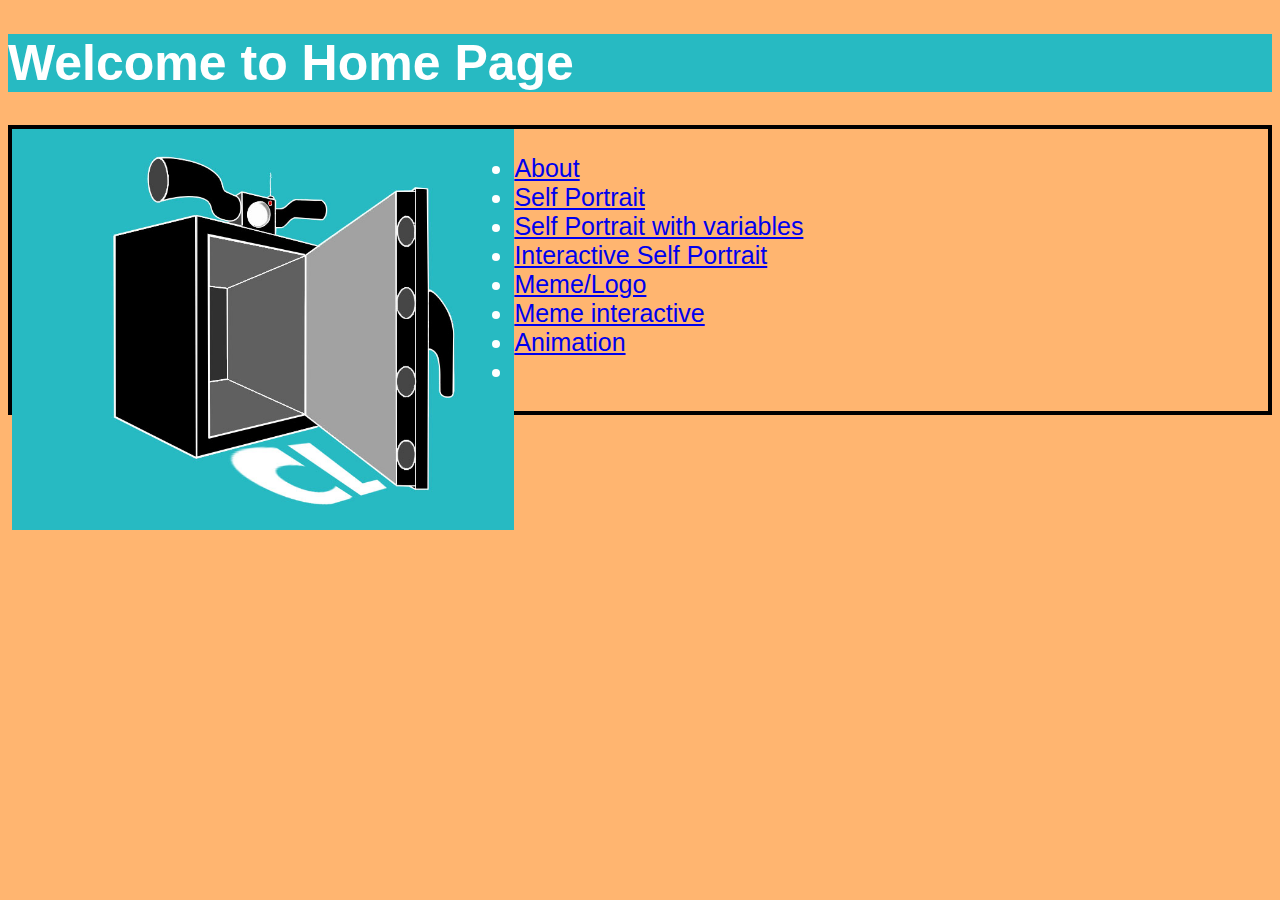
==== index.html @ 2782cf29 "Add files via upload" ====
<!DOCTYPE html>
<html lang="en">

<head>
    <title>Homepage</title>
    <style>
        h1 {
            background: #27bac2;
            border: 3px #FFB570;
        }

        body {
            background: #FFB570;
            font-family: sans-serif;
            font-size: 25px;
            color: white;
        }

        img {
            width: 40%;
            margin:
        }

        div {
            border: 4px solid black;
        }

    </style>
</head>

<body>
    <h1>Welcome to Home Page</h1>
        <div id="container">
        <img src="images/cllogo.jpg" align="left">
            <ul>
                <li><a href="about.html">About</a></li>
                <li><a href="self_portrait">Self Portrait</a></li>
                <li><a href="Variables/index.html">Self Portrait with variables</a></li>
                <li><a href="Interactive/index.html">Interactive Self Portrait</a></li>
                <li><a href="meme/index.html">Meme/Logo</a></li>
                <li><a href="meme_interactive/index.html">Meme interactive</a></li>
                <li><a href="animation/index.html">Animation</a></li>
                <li><a href="Transformation/index.html"></a></li>
            </ul>
        </div> 
        <script src="p5.min.js"></script>
        <script src="sketch.js"></script>
</body>

</html>
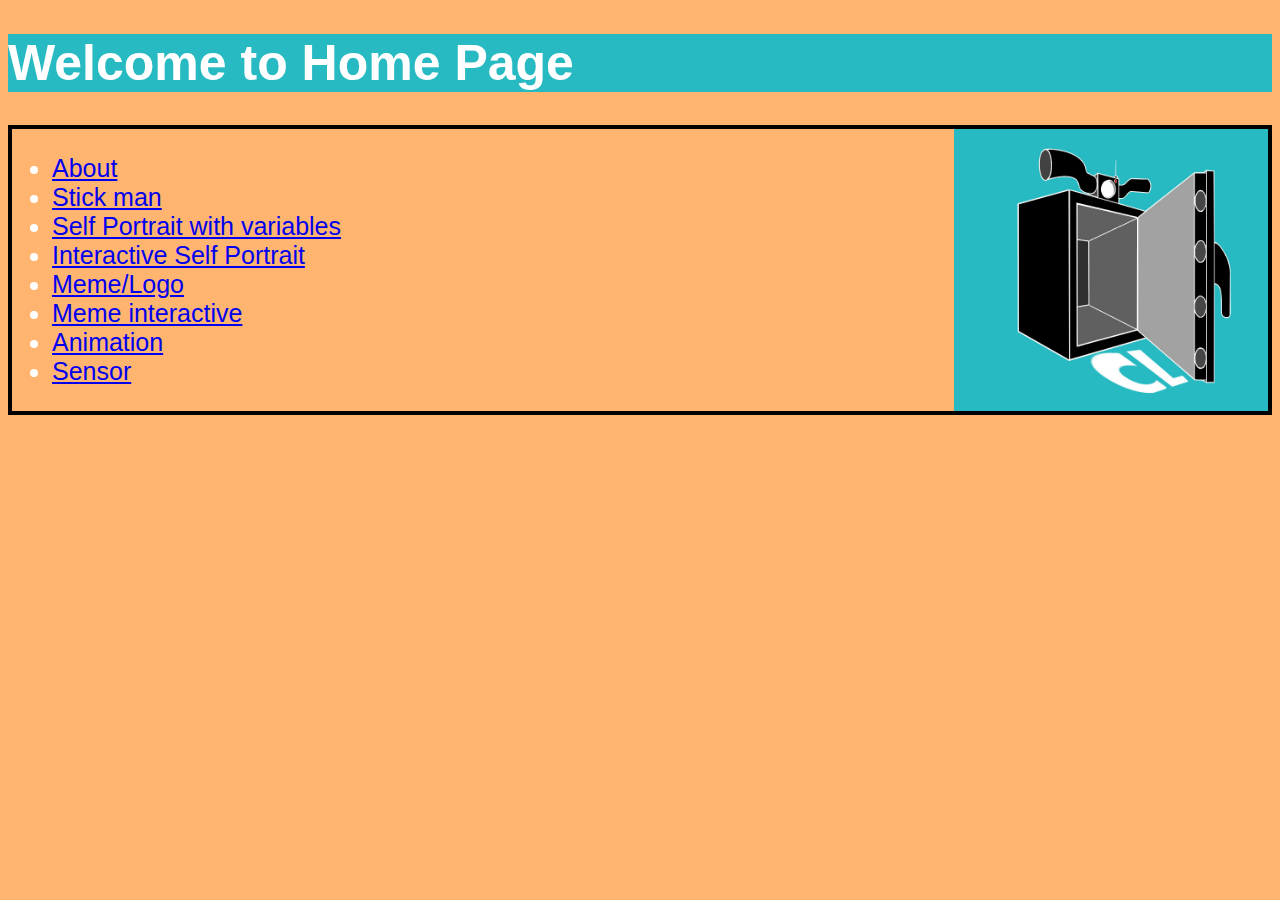
==== commit 445621b0: "Add files via upload" ====
--- a/index.html
+++ b/index.html
@@ -15,14 +15,13 @@
             font-size: 25px;
             color: white;
         }
-
-        img {
-            width: 40%;
-            margin:
+        #container{
+            display:flex;
+            justify-content: space-between;
+            border: 4px solid black;
         }
-
-        div {
-            border: 4px solid black;
+        img{
+            width:25%
         }
 
     </style>
@@ -30,21 +29,21 @@
 
 <body>
     <h1>Welcome to Home Page</h1>
-        <div id="container">
+    <div id="container">
+        <ul>
+            <li><a href="about.html">About</a></li>
+            <li><a href="self_portrait">Stick man</a></li>
+            <li><a href="Variables/index.html">Self Portrait with variables</a></li>
+            <li><a href="Interactive/index.html">Interactive Self Portrait</a></li>
+            <li><a href="meme/index.html">Meme/Logo</a></li>
+            <li><a href="meme_interactive/index.html">Meme interactive</a></li>
+            <li><a href="animation/index.html">Animation</a></li>
+            <li><a href="sensor/index.html">Sensor</a></li>
+        </ul>
         <img src="images/cllogo.jpg" align="left">
-            <ul>
-                <li><a href="about.html">About</a></li>
-                <li><a href="self_portrait">Self Portrait</a></li>
-                <li><a href="Variables/index.html">Self Portrait with variables</a></li>
-                <li><a href="Interactive/index.html">Interactive Self Portrait</a></li>
-                <li><a href="meme/index.html">Meme/Logo</a></li>
-                <li><a href="meme_interactive/index.html">Meme interactive</a></li>
-                <li><a href="animation/index.html">Animation</a></li>
-                <li><a href="Transformation/index.html"></a></li>
-            </ul>
-        </div> 
-        <script src="p5.min.js"></script>
-        <script src="sketch.js"></script>
+    </div>
+    <script src="p5.min.js"></script>
+    <script src="sketch.js"></script>
 </body>
 
 </html>
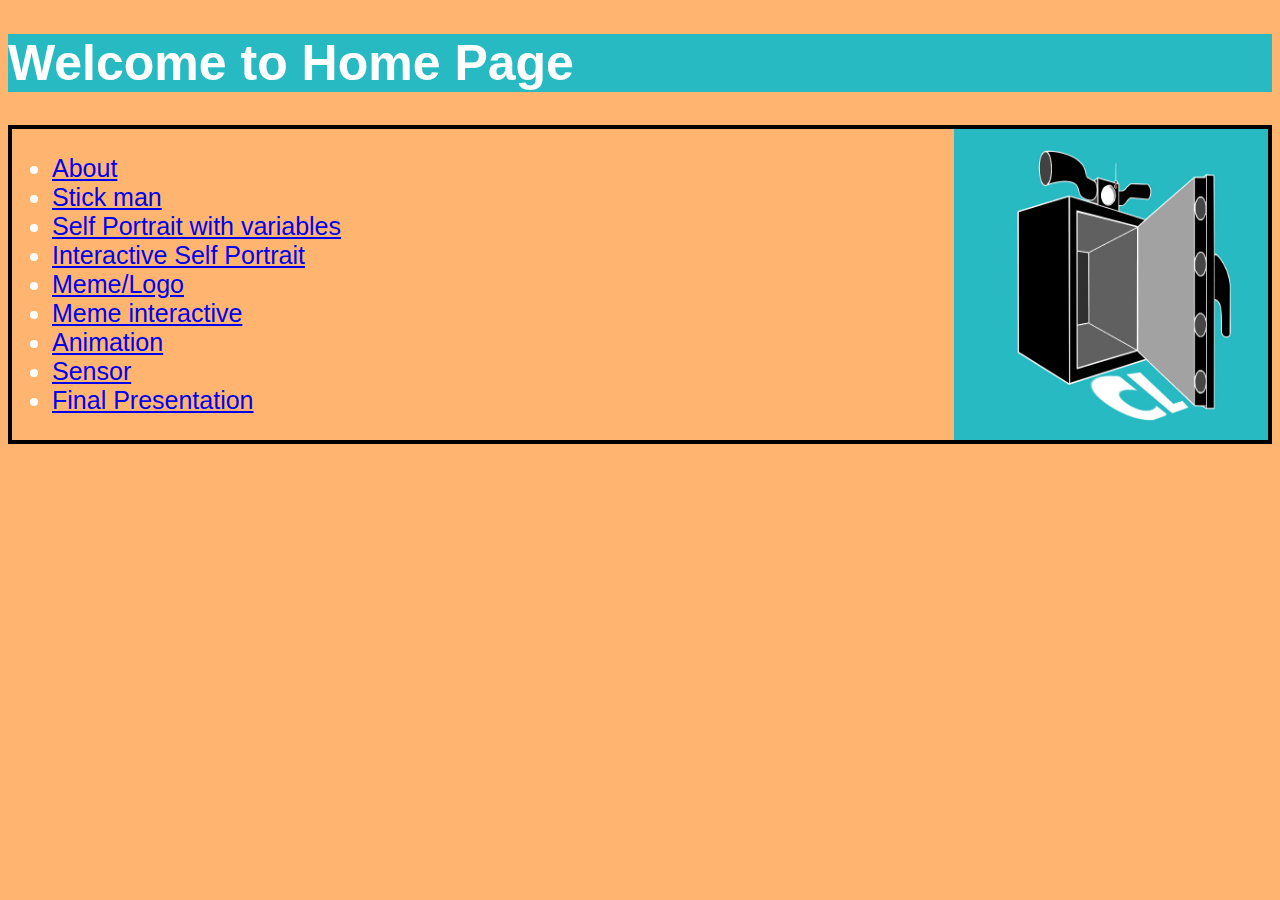
==== commit e952f8e9: "Add files via upload" ====
--- a/index.html
+++ b/index.html
@@ -39,6 +39,7 @@
             <li><a href="meme_interactive/index.html">Meme interactive</a></li>
             <li><a href="animation/index.html">Animation</a></li>
             <li><a href="sensor/index.html">Sensor</a></li>
+            <li><a href="final/index.html">Final Presentation</a></li>
         </ul>
         <img src="images/cllogo.jpg" align="left">
     </div>
